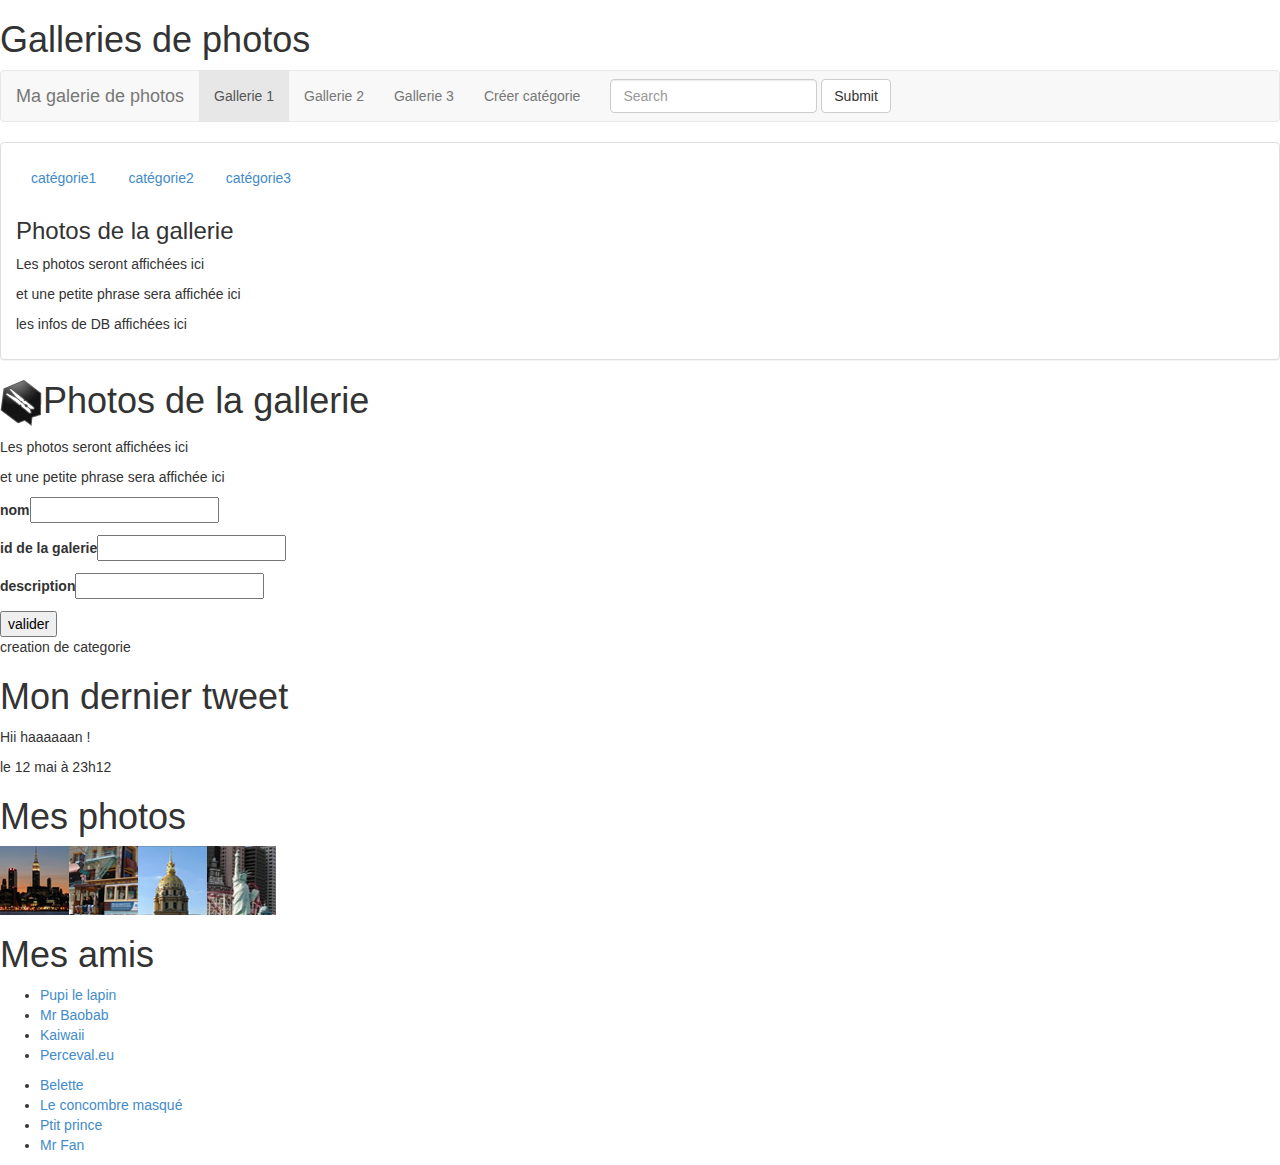
==== testbootstrap/index.html @ 1a5eeb84 "ajout projrt bootstrap" ====
<!DOCTYPE html>
<html>
  <head>
    <title>Bootstrap 101 Template</title>
    <meta charset="utf-8" />
    <meta name="viewport" content="width=device-width, initial-scale=1.0">
    <!-- Bootstrap -->
    <link href="css/bootstrap.css" rel="stylesheet">
    <!-- jQuery (necessary for Bootstrap's JavaScript plugins) 
    <script src="https://code.jquery.com/jquery.js"></script>-->
    <!-- Include all compiled plugins (below), or include individual files as needed -->
    <script src="js/bootstrap-theme.css"></script>
    <SCRIPT  TYPE="text/javascript" SRC="js/jQuery.js"></SCRIPT> 
    <SCRIPT  TYPE="text/javascript" SRC="js/myscript.js"></SCRIPT>

    <!-- HTML5 Shim and Respond.js IE8 support of HTML5 elements and media queries -->
    <!-- WARNING: Respond.js doesn't work if you view the page via file:// -->
    <!--[if lt IE 9]>
      <script src="https://oss.maxcdn.com/libs/html5shiv/3.7.0/html5shiv.js"></script>
      <script src="https://oss.maxcdn.com/libs/respond.js/1.3.0/respond.min.js"></script>
    <![endif]-->
  </head>
  <body>

    <div id="bloc_page">
            <header>
              <div id="titre_principal">
                  <h1>Galleries de photos</h2>
              </div>

              <nav class="navbar navbar-default" role="navigation">
                <!-- Brand and toggle get grouped for better mobile display -->
                <div class="navbar-header">
                  <a class="navbar-brand" href="#">Ma galerie de photos</a>
                </div>              

                <!-- Collect the nav links, forms, and other content for toggling -->
                <div class="collapse navbar-collapse" id="bs-example-navbar-collapse-1">
                  <ul class="nav navbar-nav">
                    <li class="active"><a href="#" id="gallerie1" name="gallerie1">Gallerie 1</a></li>
                    <li><a href="#" id="gallerie2" name="gallerie2">Gallerie 2</a></li>
                    <li><a href="#">Gallerie 3</a></li>
                    <li><a href="#" id="createcategorie">Créer catégorie</a></li>
                  </ul>
                  <!-- champ search  -->
                  <form class="navbar-form navbar-left" role="search">
                    <div class="form-group">
                      <input type="text" class="form-control" placeholder="Search">
                    </div>
                    <button type="submit" class="btn btn-default">Submit</button>
                  </form>
                </div><!-- /.navbar-collapse -->
              </nav>     
            </header>

                <div class="panel panel-default">
                  <div class="panel-body">
                      <ul class="nav nav-pills">
                        <li><a href="#">catégorie1</a></li>
                        <li><a href="#">catégorie2</a></li>
                        <li><a href="#">catégorie3</a></li>
                      </ul>
                      <article>
                          <h3>Photos de la gallerie</h3>
                          <p id="paragraphe1">Les photos seront affichées ici</p>
                          <p id="paragraphe2">et une petite phrase sera affichée ici</p>
                          <p id="paragraphe3">les infos de DB affichées ici</p>
                      </article>
                  </div>
                </div>  
            
            <section>
                <article>
                    <h1><img src="images/ico_epingle.png" alt="Catégorie voyage" class="ico_categorie" />Photos de la gallerie</h1>
                    <p id="paragraphe1">Les photos seront affichées ici</p>
                    <p id="paragraphe2">et une petite phrase sera affichée ici</p>
                </article>

                <!-- formulaire de création de catégorie -->
                <div id="createcategorie" >
                  <form id="formcategorie">
                    <p><label>nom</label><input type="text" id="nomcategorie"></p>
                    <p><label>id de la galerie </label><input type="text" id="idgalerie"></p>
                    <p><label>description </label><input type="text" id="description"></p>
                    <input type="submit" value="valider" id="submitcategorie">
                    <div id="dialog">creation de categorie</div>
                  </form>
                </div>

            </section>
            
            <footer>
                <div id="tweet">
                    <h1>Mon dernier tweet</h1>
                    <p>Hii haaaaaan !</p>
                    <p>le 12 mai à 23h12</p>
                </div>
                <div id="mes_photos">
                    <h1>Mes photos</h1>
                    <p><img src="images/photo1.jpg" alt="Photographie" /><img src="images/photo2.jpg" alt="Photographie" /><img src="images/photo3.jpg" alt="Photographie" /><img src="images/photo4.jpg" alt="Photographie" /></p>
                </div>
                <div id="mes_amis">
                    <h1>Mes amis</h1>
                    <ul>
                        <li><a href="#">Pupi le lapin</a></li>
                        <li><a href="#">Mr Baobab</a></li>
                        <li><a href="#">Kaiwaii</a></li>
                        <li><a href="#">Perceval.eu</a></li>
                    </ul>
                    <ul>
                        <li><a href="#">Belette</a></li>
                        <li><a href="#">Le concombre masqué</a></li>
                        <li><a href="#">Ptit prince</a></li>
                        <li><a href="#">Mr Fan</a></li>
                    </ul>
                </div>
            </footer>
        </div>

  </body>
</html>
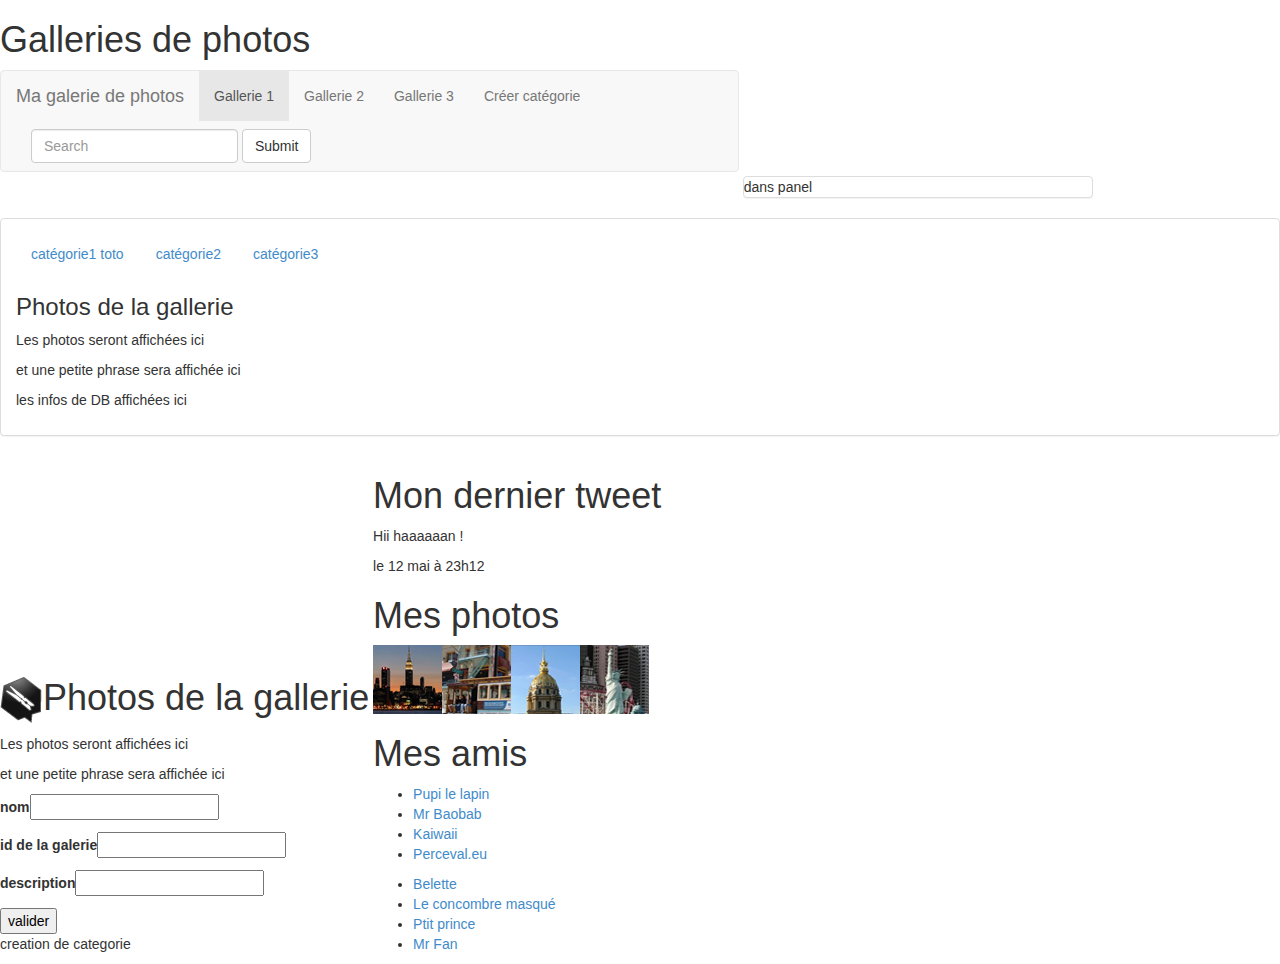
==== commit 595118f2: "update session" ====
--- a/testbootstrap/index.html
+++ b/testbootstrap/index.html
@@ -53,10 +53,16 @@
               </nav>     
             </header>
 
+            <aside>
+              <div class="panel panel-default">
+                dans panel
+              </div>
+            </aside>
+
                 <div class="panel panel-default">
                   <div class="panel-body">
                       <ul class="nav nav-pills">
-                        <li><a href="#">catégorie1</a></li>
+                        <li><a href="#">catégorie1 toto</a></li>
                         <li><a href="#">catégorie2</a></li>
                         <li><a href="#">catégorie3</a></li>
                       </ul>
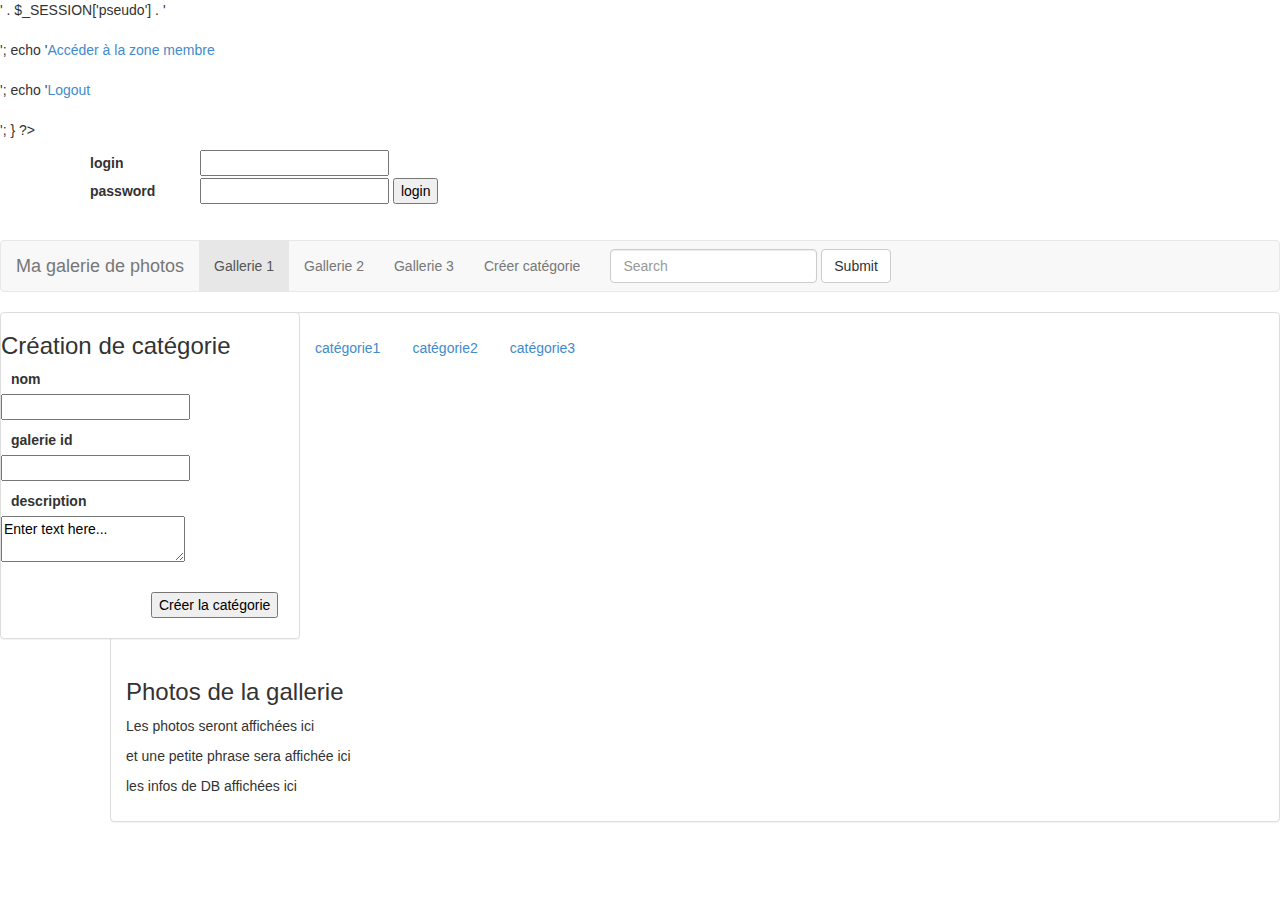
==== commit 69a4d653: "update session galerie categorie" ====
--- a/testbootstrap/index.html
+++ b/testbootstrap/index.html
@@ -24,9 +24,24 @@
 
     <div id="bloc_page">
             <header>
-              <div id="titre_principal">
-                  <h1>Galleries de photos</h2>
-              </div>
+
+<?php
+session_start();  // démarrage de la session
+if(isset($_SESSION['pseudo']))
+{
+  echo 'Vous êtes connecté en tant que <span style="color: 0000FF;">' . $_SESSION['pseudo'] . '</span><br><br>';
+  echo '<a href="membre.php">Accéder à la zone membre</a><br><br>';
+  echo '<a href="log.php?action=logout">Logout</a><br><br>';
+}
+?>
+
+                  <div class="right">
+                    <form id="sessionform">
+                      <label>login</label><input type="text" id="login" name="login"><br>
+                      <label>password</label><input type="text" id="password" name="password">
+                      <input type="submit" id="submitsessionform" value="login">
+                    </form>  
+                  </div>
 
               <nav class="navbar navbar-default" role="navigation">
                 <!-- Brand and toggle get grouped for better mobile display -->
@@ -55,14 +70,28 @@
 
             <aside>
               <div class="panel panel-default">
-                dans panel
+
+                <div id="createcategorie" >
+                  <form id="formcategorie">
+                    <div>
+                      <h3>Création de catégorie</h3>
+                      <p><label>nom</label><input type="text" id="nomcategorie"></p>
+                      <p><label>galerie id</label><input type="text" id="idgalerie"></p>
+                      <p><label>description </label><textarea id="description" name="description">Enter text here...</textarea></p>
+                      <input type="submit" value="Créer la catégorie" id="submitcategorie">
+                    </div>
+                  </form>
+                </div>
+
               </div>
-            </aside>
+            </aside>   
 
+              <!-- panneau latéral gauche -->
+              <section>
                 <div class="panel panel-default">
                   <div class="panel-body">
                       <ul class="nav nav-pills">
-                        <li><a href="#">catégorie1 toto</a></li>
+                        <li><a href="#">catégorie1</a></li>
                         <li><a href="#">catégorie2</a></li>
                         <li><a href="#">catégorie3</a></li>
                       </ul>
@@ -72,54 +101,18 @@
                           <p id="paragraphe2">et une petite phrase sera affichée ici</p>
                           <p id="paragraphe3">les infos de DB affichées ici</p>
                       </article>
+
+                      <!-- formulaire de création de catégorie -->
+                      <article>
+
+                      </article> 
+
                   </div>
-                </div>  
-            
-            <section>
-                <article>
-                    <h1><img src="images/ico_epingle.png" alt="Catégorie voyage" class="ico_categorie" />Photos de la gallerie</h1>
-                    <p id="paragraphe1">Les photos seront affichées ici</p>
-                    <p id="paragraphe2">et une petite phrase sera affichée ici</p>
-                </article>
+                </div> 
 
-                <!-- formulaire de création de catégorie -->
-                <div id="createcategorie" >
-                  <form id="formcategorie">
-                    <p><label>nom</label><input type="text" id="nomcategorie"></p>
-                    <p><label>id de la galerie </label><input type="text" id="idgalerie"></p>
-                    <p><label>description </label><input type="text" id="description"></p>
-                    <input type="submit" value="valider" id="submitcategorie">
-                    <div id="dialog">creation de categorie</div>
-                  </form>
-                </div>
+              </section>
 
-            </section>
-            
             <footer>
-                <div id="tweet">
-                    <h1>Mon dernier tweet</h1>
-                    <p>Hii haaaaaan !</p>
-                    <p>le 12 mai à 23h12</p>
-                </div>
-                <div id="mes_photos">
-                    <h1>Mes photos</h1>
-                    <p><img src="images/photo1.jpg" alt="Photographie" /><img src="images/photo2.jpg" alt="Photographie" /><img src="images/photo3.jpg" alt="Photographie" /><img src="images/photo4.jpg" alt="Photographie" /></p>
-                </div>
-                <div id="mes_amis">
-                    <h1>Mes amis</h1>
-                    <ul>
-                        <li><a href="#">Pupi le lapin</a></li>
-                        <li><a href="#">Mr Baobab</a></li>
-                        <li><a href="#">Kaiwaii</a></li>
-                        <li><a href="#">Perceval.eu</a></li>
-                    </ul>
-                    <ul>
-                        <li><a href="#">Belette</a></li>
-                        <li><a href="#">Le concombre masqué</a></li>
-                        <li><a href="#">Ptit prince</a></li>
-                        <li><a href="#">Mr Fan</a></li>
-                    </ul>
-                </div>
             </footer>
         </div>
 
